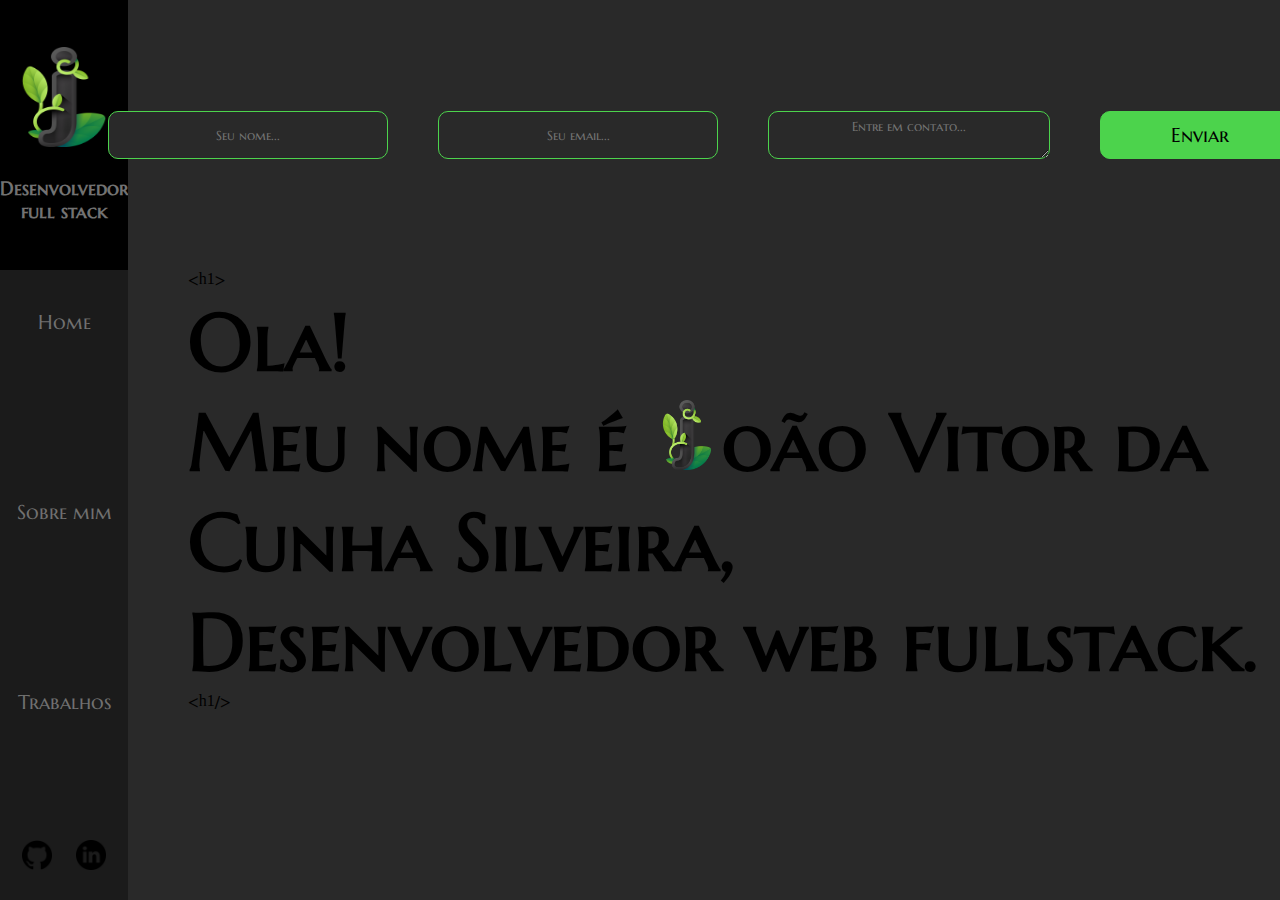
==== index.html @ d4569e5c "Add files via upload" ====
<!DOCTYPE html>
<html lang="pt-br">
<head>
    <meta charset="UTF-8">
    <meta name="viewport" content="width=device-width, initial-scale=1.0">
    <title>Portfólio</title>
    <link rel="stylesheet" href="./style.css">
</head>
<body>
    <header class="cabecalho">
        <div class="cabecalho_esquerda">
            <img src="./j.png" alt="Letra_Jota" class="cabecalho_esquerda_imagem">
            <h3 class="cabecalho_esquerda_subtitulo">Desenvolvedor full stack</h3>
        </div>
        <div class="cabecalho_direita">
            <form action="https://api.staticforms.xyz/submit" method="post" class="form">
                <input type="text" name="name" placeholder="Seu nome...">
                <input type="text" name="email" placeholder="Seu email..." />
                <textarea name="message" placeholder="Entre em contato..."></textarea>
                <input type="text" name="honeypot" style="display:none">
                <input type="hidden" name="accessKey" value="cbbd7d30-8925-4891-a9f6-2bf1cdd6a8fb">
                <input type="hidden" name="subject" value="Contact us from - example.com" />
                <input type="hidden" name="replyTo" value="@">
                <input type="hidden" name="redirectTo" value="https://example.com/contact/success">
                <input type="submit" value="Enviar" id="submit" />
            </form>
        </div>
    </header>
    <main class="apresentacao">
        <div class="apresentacao_esquerda">
            <a href="./index.html" class="apresentacao_esquerda_link">Home</a>
            <a href="./about.html" class="apresentacao_esquerda_link">Sobre mim</a>
            <a href="./work.html" class="apresentacao_esquerda_link">Trabalhos</a>
            <div class="container">
                <img src="./github.png" alt="" class="container_imagem">
                <img src="./linkedin.png" alt="" class="container_imagem">
            </div>
        </div>
        <div class="apresentacao_direita">
            <div class="tags">
                <h3 class="apresentacao_direita_tag"><h3><</h3>h1</h3><h3>></h3>
            </div>
            <h1 class="apresentacao_direita_titulo">Ola!</h1>
            <h1 class="apresentacao_direita_titulo">Meu nome é <img src="./j.png" alt="" id="j">oão Vitor da Cunha Silveira,</h1>
            <h1 class="apresentacao_direita_titulo">Desenvolvedor web fullstack. </h1>
            <div class="tags">
                <h3 class="apresentacao_direita_tag"><h3><</h3>h1</h3><h3>/</h3><h3>></h3>
            </div>
        </div>
    </main>
</body>
</html>
---- style.css ----
@import url('https://fonts.googleapis.com/css2?family=Marcellus+SC&display=swap');
*{
    padding: 0;
    margin: 0;
}
body{
    height: 100vh;
}
.cabecalho{
   height: 30%;
   display: flex;
}
#j{
    height: 70px;
}
.imagem{
    height: 300px;
    width: 500px;
    margin-left: 200px;
    margin-top: 30px;
}
.imagem:hover{
    opacity: 0.4;
}
.cabecalho_esquerda{
    width: 10%;
    background-color: black;
    display: flex;
    flex-direction: column;
    justify-content: center;
    align-items: center;
}
.cabecalho_esquerda_imagem{
    height: 100px;
    width: 120px;
}
.cabecalho_esquerda_subtitulo{
    color: rgb(114, 114, 114);
    margin-top: 30px;
    font-family: 'Marcellus SC', serif;
    text-align: center;
}
.cabecalho_direita{
    width: 90%;
    background-color: rgb(41, 41, 41);
    display: flex;
    justify-content: center;
    align-items: center;
}
.form{
    display: flex;
    gap: 50px;
}
input{
    padding: 6px 70px;
    background-color: rgb(41, 41, 41);
    border: 1px solid  rgb(76, 211, 76);
    font-family: 'Marcellus SC', serif;
    text-align: center;
    border-radius: 10px;

}
textarea{
    padding: 6px 70px;
    background-color: rgb(41, 41, 41);
    border: 1px solid  rgb(76, 211, 76);
    font-family: 'Marcellus SC', serif;
    text-align: center;
    border-radius: 10px; 
}
#submit{
    padding: 6px 70px;
    background-color: rgb(41, 41, 41);
    border: 1px solid  rgb(76, 211, 76);
    font-family: 'Marcellus SC', serif;
    text-align: center;
    border-radius: 10px; 
    color:black ; 
    background-color: rgb(76, 211, 76);
    cursor: pointer;
    font-size: 20px;
}
#submit:hover{
    opacity: 0.4;
}
.cabecalho_direita_link{
    text-decoration: none;
    color: rgb(76, 211, 76);
    font-family: 'Marcellus SC', serif;
    padding: 10px 70px;
    border-radius: 10px;
    border: 1px solid rgb(76, 211, 76);
}
.cabecalho_direita_link:hover{
    opacity: 0.4;
}
.apresentacao{
    height: 70%;
    display: flex;
}
.apresentacao_esquerda{
    width: 10%;
    background-color: rgb(27, 27, 27);
    display: flex;
    flex-direction: column;
    align-items: center;
    justify-content: space-between;
    gap: 10%;
}
.apresentacao_esquerda_link{
    margin-top: 40px;
    text-decoration: none;
    color: rgb(112, 112, 112);
    font-family: 'Marcellus SC', serif;
    font-size: 20px;
}
.apresentacao_esquerda_link:hover{
    color: aliceblue;
}
.container{
    display: flex;
    gap: 40%;
    justify-content: center;
}
.container_imagem{
    height: 30px;
    width: 30px;
    margin-bottom: 30px;
}
.apresentacao_direita{
    width: 90%;
    background-color: rgb(41, 41, 41);
}
.apresentacao_direita_titulo{
    font-size: 80px;
    font-family: 'Marcellus SC', serif;
    margin-left: 60px;
}
.apresentacao_direita_tag{
    font-family: 'Marcellus SC', serif;
    margin-left: 60px;
    color: rgb(146, 146, 146); 
}
.tags{
    display: flex;
}

@media(max-width:414px){
    .cabecalho_esquerda{
        width: 30%;
    }
    .cabecalho_esquerda_imagem{
        height: 50px;
        width: 70px;
    }
    .cabecalho_esquerda_subtitulo{
        font-size: 12px;
    }
    .cabecalho_direita{
        width:70%
    }
    .apresentacao_esquerda{
        width: 30%;
    }
    .apresentacao_esquerda_link{
        font-size: 12px;
    }
    .apresentacao_direita{
        width: 70%;
        display: flex;
        flex-direction: column;
        justify-content: center;
    }
    .apresentacao_direita_tag{
        margin-left: 30px;
    }
    .apresentacao_direita_titulo{
        font-size: 26px;
        margin-left: 50px;
    }
    #j{
        height: 30px;
        width: 40px;
    }
    .container_imagem{
        height: 30px;
        width: 30px;
    }
    .form{
        flex-direction: column;
        gap: 2px;
    }
    input{
        padding: 5px 10px;
        margin-top: 5px;
    }
    textarea{
        padding: 5px 10px;
        margin-top: 5px;
    }
    #submit{
        padding: 5px 10px;
    }
    .imagem{
        height: 80px;
        width: 150px;
        margin-left: 60px;
        animation-name: imagem;
        animation-duration: 0.5s;
        animation-iteration-count: infinite;
        animation-direction: alternate;
        animation-timing-function: ease-in-out;
    }
    @keyframes imagem{
        0%{
            transform: scale(1);
        }
        100%{
            transform: scale(1.05);
        }
    }
}
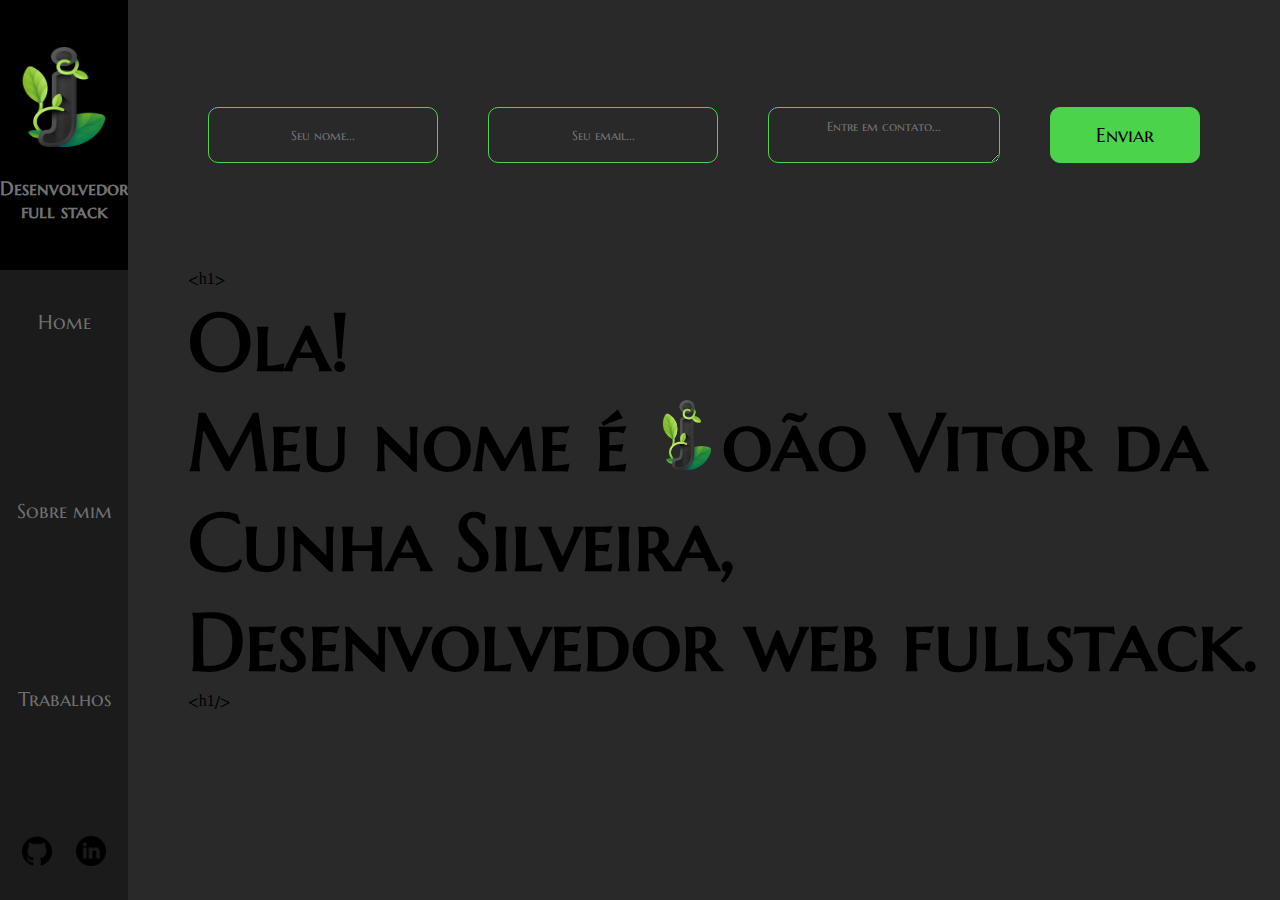
==== commit b6587fe1: "commit" ====
--- a/index.html
+++ b/index.html
@@ -32,8 +32,8 @@
             <a href="./about.html" class="apresentacao_esquerda_link">Sobre mim</a>
             <a href="./work.html" class="apresentacao_esquerda_link">Trabalhos</a>
             <div class="container">
-                <img src="./github.png" alt="" class="container_imagem">
-                <img src="./linkedin.png" alt="" class="container_imagem">
+                <a href="https://github.com/JoaoSilveiraDev?tab=repositories"><img src="./github.png" alt="" class="container_imagem"></a>
+                <a href="https://www.linkedin.com/in/joaosilveiradev/"><img src="./linkedin.png" alt="" class="container_imagem"></a>
             </div>
         </div>
         <div class="apresentacao_direita">
--- a/style.css
+++ b/style.css
@@ -144,7 +144,17 @@
 .tags{
     display: flex;
 }
-
+@media(max-width:1366px){
+    input{
+        padding: 10px 45px;
+    }
+    textarea{
+        padding: 10px 45px;
+    }
+    #submit{
+        padding: 10px 45px;
+    }
+}
 @media(max-width:414px){
     .cabecalho_esquerda{
         width: 30%;
@@ -219,4 +229,4 @@
             transform: scale(1.05);
         }
     }
-}+}
